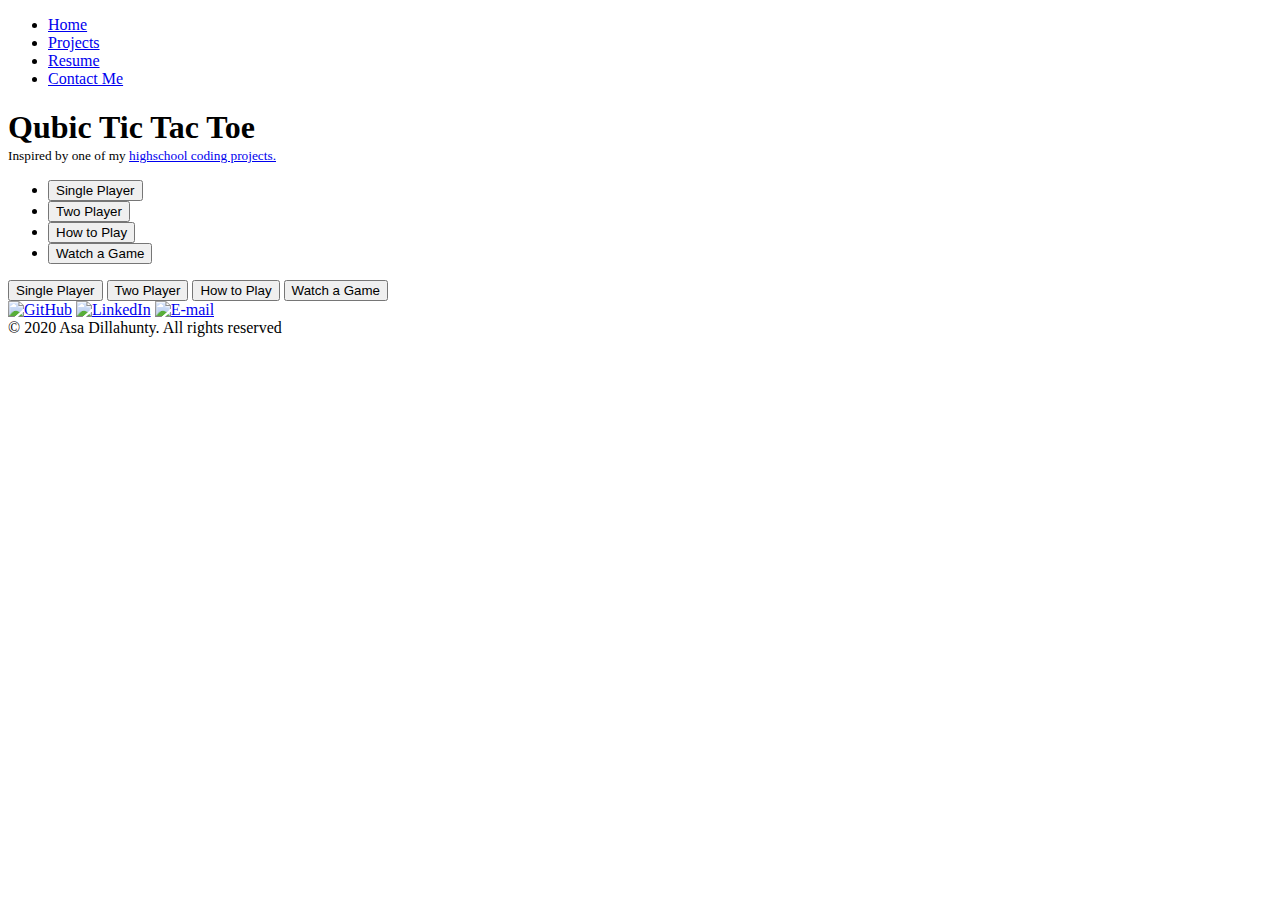
==== docs/index.html @ b8f2cee5 "Moved a bit" ====
<!DOCTYPE html>
<!-- Author: Asa Dillahunty -->

<html lang='en'>

	<head>
		<meta charset="utf-8">
		<title>Asa Dillahunty</title>
		
		<link rel="stylesheet" href="https://cdnjs.cloudflare.com/ajax/libs/font-awesome/4.7.0/css/font-awesome.min.css">
		<link rel="stylesheet" href="../stylesheets/template.css" type="text/css"/>
		<link rel="stylesheet" href="../stylesheets/projectPage.css" type="text/css"/>
	</head>

	<body>
		<div id="full-body">
		<header>
		<nav>
			<ul>
					<li><a href="../index.html">Home</a></li>
					<li><a href="../projects.html">Projects</a></li>
					<li><a href="../AsaDillahuntyResume.pdf" target="_blank">Resume</a></li>
					<li><a href="../contact.html">Contact Me</a></li>
			</ul>
		</nav>
		<h1 style="margin-bottom:0;">Qubic Tic Tac Toe</h1>
		<small>Inspired by one of my <a href="https://github.com/asa-dillahunty/QubicTicTacToe">highschool coding projects.</a></small>
		</header>

		<main>

		<div class="cantine">
			<ul>
				<li><button type="button" onclick="startGame('single')">Single Player</button></li>
				<li><button type="button" onclick="startGame('two')">Two Player</button></li>
				<li><button type="button" onclick="howToPlay()">How to Play</button></li>
				<li><button type="button" onclick="startGame('watch')">Watch a Game</button></li>
			</ul>
		</div>

		<div class="board" style="display: none;">
		<table class="slice">
			<colgroup> <col span="1"> </colgroup>
			<colgroup> <col span="1"> </colgroup>
			<colgroup> <col span="1"> </colgroup>
			<colgroup> <col span="1"> </colgroup>

			<tbody>
				<tr>
					<td>*</td>
					<td>*</td>
					<td>*</td>
					<td>*</td>
				</tr>
				<tr>
					<td>*</td>
					<td>*</td>
					<td>*</td>
					<td>*</td>
				</tr>
				<tr>
					<td>*</td>
					<td>*</td>
					<td>*</td>
					<td>*</td>
				</tr>
				<tr>
					<td>*</td>
					<td>*</td>
					<td>*</td>
					<td>*</td>
				</tr>
			</tbody>
		</table>
		<table class="slice">
			<colgroup> <col span="1"> </colgroup>
			<colgroup> <col span="1"> </colgroup>
			<colgroup> <col span="1"> </colgroup>
			<colgroup> <col span="1"> </colgroup>

			<tbody>
				<tr>
					<td>*</td>
					<td>*</td>
					<td>*</td>
					<td>*</td>
				</tr>
				<tr>
					<td>*</td>
					<td>*</td>
					<td>*</td>
					<td>*</td>
				</tr>
				<tr>
					<td>*</td>
					<td>*</td>
					<td>*</td>
					<td>*</td>
				</tr>
				<tr>
					<td>*</td>
					<td>*</td>
					<td>*</td>
					<td>*</td>
				</tr>
			</tbody>
		</table>
		<table class="slice">
			<colgroup> <col span="1"> </colgroup>
			<colgroup> <col span="1"> </colgroup>
			<colgroup> <col span="1"> </colgroup>
			<colgroup> <col span="1"> </colgroup>

			<tbody>
				<tr>
					<td>*</td>
					<td>*</td>
					<td>*</td>
					<td>*</td>
				</tr>
				<tr>
					<td>*</td>
					<td>*</td>
					<td>*</td>
					<td>*</td>
				</tr>
				<tr>
					<td>*</td>
					<td>*</td>
					<td>*</td>
					<td>*</td>
				</tr>
				<tr>
					<td>*</td>
					<td>*</td>
					<td>*</td>
					<td>*</td>
				</tr>
			</tbody>
		</table>
		<table class="slice">
			<colgroup> <col span="1"> </colgroup>
			<colgroup> <col span="1"> </colgroup>
			<colgroup> <col span="1"> </colgroup>
			<colgroup> <col span="1"> </colgroup>

			<tbody>
				<tr>
					<td>*</td>
					<td>*</td>
					<td>*</td>
					<td>*</td>
				</tr>
				<tr>
					<td>*</td>
					<td>*</td>
					<td>*</td>
					<td>*</td>
				</tr>
				<tr>
					<td>*</td>
					<td>*</td>
					<td>*</td>
					<td>*</td>
				</tr>
				<tr>
					<td>*</td>
					<td>*</td>
					<td>*</td>
					<td>*</td>
				</tr>
			</tbody>
		</table>
		</div>

		<div class="game-menu">
			<button type="button" onclick="startGame('single')">Single Player</button>
			<button type="button" onclick="startGame('two')">Two Player</button>
			<button type="button" onclick="howToPlay()">How to Play</button>
			<button type="button" onclick="startGame('watch')">Watch a Game</button>
		</div>

		<section class="how-to-play" style="display: none;">
		<h2>How to Play</h2>
		<p>
			This is a standard game of tic tac toe, but you have to get four in a row, and it's in 3D. Connecting four in a row can be done horizontally on or through planes, vertically on or through planes, or diagonally on or through planes, or some combination. Visually it can be difficult to see, but writing out the coordinates can be helpful.
		</p>
		<p>
			Players take turns placing either an X or an O within the cube attempting to get four in a row.
			The Player interface consists of four 'boards,' each representing a 'slice' of the cube as displayed below.
		</p>
		<img src="../images/Controls.png" alt=""/>
		<p>
			Games can be won by connecting four in a row horizontally across a board, vertically, or diagonally.
			Connecting four in a row across mutliple slices is allowed too.
		</p>
		<ul class="exampleImages">
			<li>
				<figure>
					<img src="../images/QubicWinHorizontal.png" alt="Horizontal Win"/>
					<figcaption>Valid Horizontal Win</figcaption>
				</figure>
			</li>
			<li>
				<figure>
					<img src="../images/QubicWinVertical.png" alt="Vertial Win"/>
					<figcaption>Valid Vertial Win</figcaption>
				</figure>
			</li>
			<li>
				<figure>
					<img src="../images/QubicWinDiagonal.png" alt="Diagonal Win"/>
					<figcaption>Valid Diagonal Win</figcaption>
				</figure>
			</li>
		</ul>
		<p>
			There used to be a visual display of the game state created using Three.js, unfortunately it broke and I have yet to fix it. Also, single player currently has only one difficulty, and it's hard. Good luck :)
		</p>
		</section>
		</main>

		<footer>
			<a href="https://github.com/asa-dillahunty" target="_blank">
				<img src="https://simpleicons.org/icons/github.svg" alt="GitHub"/></a>
			
			<a href="https://www.linkedin.com/in/asa-dillahunty" target="_blank">
				<img src="https://simpleicons.org/icons/linkedin.svg" alt="LinkedIn"/></a>
				
			<a href="mailto:asdillahunty@crimson.ua.edu" target="_blank">
				<img src="https://simpleicons.org/icons/gmail.svg" alt="E-mail"/></a>

			<br/>
			&#169; 2020 Asa Dillahunty. All rights reserved <br/>
		</footer>
		</div>
	</body>
	<script type='text/javascript' src="../scripts/interface-noThree.js.js"></script>
	<script src="../scripts/nav.js"></script>
</html>
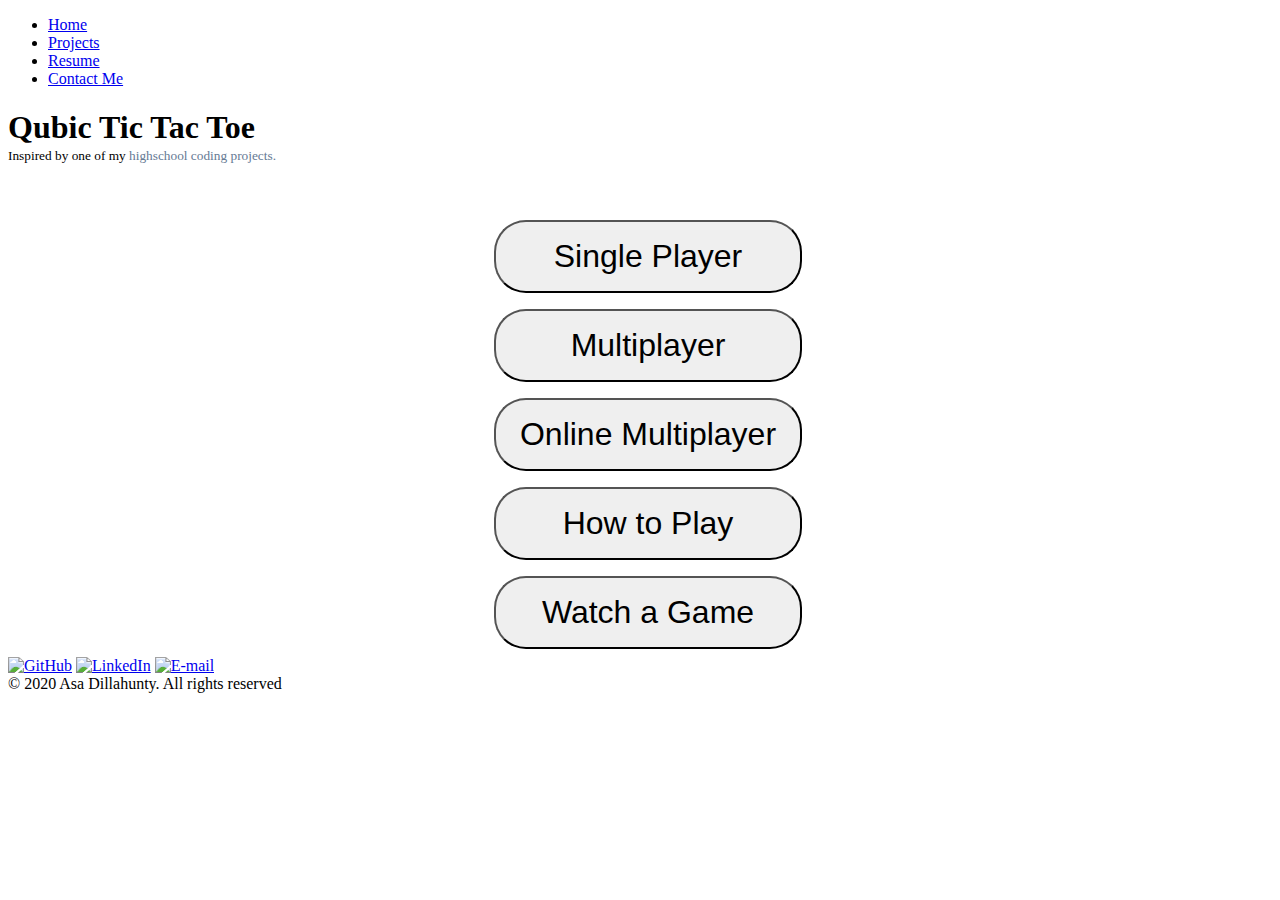
==== commit 1ff195d9: "IT WORKS!!! Sorta" ====
--- a/docs/index.html
+++ b/docs/index.html
@@ -7,9 +7,11 @@
 		<meta charset="utf-8">
 		<title>Asa Dillahunty</title>
 		
-		<link rel="stylesheet" href="https://cdnjs.cloudflare.com/ajax/libs/font-awesome/4.7.0/css/font-awesome.min.css">
-		<link rel="stylesheet" href="../stylesheets/template.css" type="text/css"/>
-		<link rel="stylesheet" href="../stylesheets/projectPage.css" type="text/css"/>
+		<!-- <link rel="stylesheet" href="../stylesheets/template.css" type="text/css"/>
+		<link rel="stylesheet" href="../stylesheets/projectPage.css" type="text/css"/> -->
+		<link rel="stylesheet" href="../../asa-dillahunty.github.io/stylesheets/template.css" type="text/css"/>
+		<link rel="stylesheet" href="../../asa-dillahunty.github.io/stylesheets/projectPage.css" type="text/css"/>
+		<link rel="stylesheet" href="stylesheets/qubic.css" type="text/css"/>
 	</head>
 
 	<body>
@@ -29,10 +31,11 @@
 
 		<main>
 
-		<div class="cantine">
+		<div id="canteen">
 			<ul>
 				<li><button type="button" onclick="startGame('single')">Single Player</button></li>
-				<li><button type="button" onclick="startGame('two')">Two Player</button></li>
+				<li><button type="button" onclick="startGame('two')">Multiplayer</button></li>
+				<li><button type="button" onclick="startGame('online')">Online Multiplayer</button></li>
 				<li><button type="button" onclick="howToPlay()">How to Play</button></li>
 				<li><button type="button" onclick="startGame('watch')">Watch a Game</button></li>
 			</ul>
@@ -46,30 +49,10 @@
 			<colgroup> <col span="1"> </colgroup>
 
 			<tbody>
-				<tr>
-					<td>*</td>
-					<td>*</td>
-					<td>*</td>
-					<td>*</td>
-				</tr>
-				<tr>
-					<td>*</td>
-					<td>*</td>
-					<td>*</td>
-					<td>*</td>
-				</tr>
-				<tr>
-					<td>*</td>
-					<td>*</td>
-					<td>*</td>
-					<td>*</td>
-				</tr>
-				<tr>
-					<td>*</td>
-					<td>*</td>
-					<td>*</td>
-					<td>*</td>
-				</tr>
+				<tr><td></td><td></td><td></td><td></td></tr>
+				<tr><td></td><td></td><td></td><td></td></tr>
+				<tr><td></td><td></td><td></td><td></td></tr>
+				<tr><td></td><td></td><td></td><td></td></tr>
 			</tbody>
 		</table>
 		<table class="slice">
@@ -79,30 +62,10 @@
 			<colgroup> <col span="1"> </colgroup>
 
 			<tbody>
-				<tr>
-					<td>*</td>
-					<td>*</td>
-					<td>*</td>
-					<td>*</td>
-				</tr>
-				<tr>
-					<td>*</td>
-					<td>*</td>
-					<td>*</td>
-					<td>*</td>
-				</tr>
-				<tr>
-					<td>*</td>
-					<td>*</td>
-					<td>*</td>
-					<td>*</td>
-				</tr>
-				<tr>
-					<td>*</td>
-					<td>*</td>
-					<td>*</td>
-					<td>*</td>
-				</tr>
+				<tr><td></td><td></td><td></td><td></td></tr>
+				<tr><td></td><td></td><td></td><td></td></tr>
+				<tr><td></td><td></td><td></td><td></td></tr>
+				<tr><td></td><td></td><td></td><td></td></tr>
 			</tbody>
 		</table>
 		<table class="slice">
@@ -112,30 +75,10 @@
 			<colgroup> <col span="1"> </colgroup>
 
 			<tbody>
-				<tr>
-					<td>*</td>
-					<td>*</td>
-					<td>*</td>
-					<td>*</td>
-				</tr>
-				<tr>
-					<td>*</td>
-					<td>*</td>
-					<td>*</td>
-					<td>*</td>
-				</tr>
-				<tr>
-					<td>*</td>
-					<td>*</td>
-					<td>*</td>
-					<td>*</td>
-				</tr>
-				<tr>
-					<td>*</td>
-					<td>*</td>
-					<td>*</td>
-					<td>*</td>
-				</tr>
+				<tr><td></td><td></td><td></td><td></td></tr>
+				<tr><td></td><td></td><td></td><td></td></tr>
+				<tr><td></td><td></td><td></td><td></td></tr>
+				<tr><td></td><td></td><td></td><td></td></tr>
 			</tbody>
 		</table>
 		<table class="slice">
@@ -145,40 +88,47 @@
 			<colgroup> <col span="1"> </colgroup>
 
 			<tbody>
-				<tr>
-					<td>*</td>
-					<td>*</td>
-					<td>*</td>
-					<td>*</td>
-				</tr>
-				<tr>
-					<td>*</td>
-					<td>*</td>
-					<td>*</td>
-					<td>*</td>
-				</tr>
-				<tr>
-					<td>*</td>
-					<td>*</td>
-					<td>*</td>
-					<td>*</td>
-				</tr>
-				<tr>
-					<td>*</td>
-					<td>*</td>
-					<td>*</td>
-					<td>*</td>
-				</tr>
+				<tr><td></td><td></td><td></td><td></td></tr>
+				<tr><td></td><td></td><td></td><td></td></tr>
+				<tr><td></td><td></td><td></td><td></td></tr>
+				<tr><td></td><td></td><td></td><td></td></tr>
 			</tbody>
 		</table>
 		</div>
 
 		<div class="game-menu">
 			<button type="button" onclick="startGame('single')">Single Player</button>
-			<button type="button" onclick="startGame('two')">Two Player</button>
+			<button type="button" onclick="startGame('two')">Multiplayer</button>
+			<button type="button" onclick="startGame('online')">Online Multiplayer</button>
 			<button type="button" onclick="howToPlay()">How to Play</button>
 			<button type="button" onclick="startGame('watch')">Watch a Game</button>
 		</div>
+
+		<section id='userDetails' style="display:none;">
+			<label for="userName">Screen Name</label>
+			<input type="text" name='userName' id='userName' value="" maxlength="15">
+
+			<br>
+
+			<label for="userColor">Color</label>
+			<input type="color" name='userColor' id='userColor'>
+		</section>
+
+		<section id='onlineOptions' style="display:none;">
+			<button type='button' onclick="onlineHandler('join')">Join a Game</button>
+			<button type='button' onclick="onlineHandler('host')">Host a Game</button>
+			<button type='button' onclick="onlineHandler('cancel')">Cancel</button> 
+		</section>
+
+		<section id='GameDetails' style="display:none;">
+		<!-- <section id='GameDetails'> -->
+			<label for="opponentName">Opponent: </label>
+			<input type="text" name='opponentName' id='opponentName' value="?" maxlength="15" disabled>
+			<br>
+			 
+			<label for="gameCode">Game Code</label>
+			<input type="text" name='gameCode' id='gameCode' value="" maxlength="3">
+		</section>
 
 		<section class="how-to-play" style="display: none;">
 		<h2>How to Play</h2>
@@ -189,7 +139,7 @@
 			Players take turns placing either an X or an O within the cube attempting to get four in a row.
 			The Player interface consists of four 'boards,' each representing a 'slice' of the cube as displayed below.
 		</p>
-		<img src="../images/Controls.png" alt=""/>
+		<img src="images/Controls.png" alt=""/>
 		<p>
 			Games can be won by connecting four in a row horizontally across a board, vertically, or diagonally.
 			Connecting four in a row across mutliple slices is allowed too.
@@ -197,19 +147,19 @@
 		<ul class="exampleImages">
 			<li>
 				<figure>
-					<img src="../images/QubicWinHorizontal.png" alt="Horizontal Win"/>
+					<img src="images/QubicWinHorizontal.png" alt="Horizontal Win"/>
 					<figcaption>Valid Horizontal Win</figcaption>
 				</figure>
 			</li>
 			<li>
 				<figure>
-					<img src="../images/QubicWinVertical.png" alt="Vertial Win"/>
+					<img src="images/QubicWinVertical.png" alt="Vertial Win"/>
 					<figcaption>Valid Vertial Win</figcaption>
 				</figure>
 			</li>
 			<li>
 				<figure>
-					<img src="../images/QubicWinDiagonal.png" alt="Diagonal Win"/>
+					<img src="images/QubicWinDiagonal.png" alt="Diagonal Win"/>
 					<figcaption>Valid Diagonal Win</figcaption>
 				</figure>
 			</li>
@@ -235,6 +185,15 @@
 		</footer>
 		</div>
 	</body>
-	<script type='text/javascript' src="../scripts/interface-noThree.js.js"></script>
+	<!-- The core Firebase JS SDK is always required and must be listed first -->
+	<script src="https://www.gstatic.com/firebasejs/8.2.5/firebase-app.js"></script>
+
+	<!-- TODO: Add SDKs for Firebase products that you want to use
+		https://firebase.google.com/docs/web/setup#available-libraries -->
+	<script src="https://www.gstatic.com/firebasejs/8.2.5/firebase-analytics.js"></script>
+	<script src="https://www.gstatic.com/firebasejs/8.2.5/firebase-database.js"></script>
+
+	<script type='text/javascript' src="scripts/interface-noThree.js.js"></script>
+	<script type="text/javascript" src="scripts/firebase-init.js" async defer></script>
 	<script src="../scripts/nav.js"></script>
 </html>--- a/docs/stylesheets/qubic.css
+++ b/docs/stylesheets/qubic.css
@@ -0,0 +1,119 @@
+/** Qubic Tic Tac Toe **/
+
+small > a {
+    text-decoration: none;
+    color:#667a94;
+}
+
+small > a:hover {
+    text-decoration: underline;
+}
+
+table, td {
+    border: 1px solid black;
+    font-family: 'Courier New', Courier, monospace;
+}
+
+td {
+    cursor:pointer;
+    padding: 5px 7px 5px 7px;
+}
+
+td:hover {
+    background-color: grey;
+}
+
+.slice {
+    margin-left: 30px;
+}
+
+.board {
+    display: inline-flex;
+    position: relative;
+    margin: auto;
+    margin-top: 1rem;
+}
+
+.X {
+    background-color: chocolate !important;
+    /* animation: littleFlashyFlash 1s linear 0s forwards; */
+}
+
+.X::before {
+    content: "X";
+}
+
+.O {
+    background-color: burlywood !important;
+    /* animation: littleFlashyFlash 1s linear 0s forwards; */
+}
+
+.O::before {
+    content: "O";
+}
+
+.emptyCell::before {
+    content: "\00a0";
+}
+
+@keyframes littleFlashyFlash {
+    0% {opacity: 0;}
+    33% {opacity: 1;}
+    67% {opacity: 0;}
+    100% {opacity: 1;}
+}
+
+.winning-move {
+    background-color: green !important;
+}
+
+#canteen {
+    width: max-content;
+    text-align: center;
+    margin: auto;
+    margin-top: 3rem;
+    display: block;
+}
+
+#canteen ul {
+    list-style-type: none;
+    margin: 0;
+    padding: 0;
+}
+
+#canteen ul li button {
+    width: 100%;
+    font-size: 2rem;
+    padding: 1rem;
+    border-radius: 2rem;
+    margin: .5rem;
+}
+div.game-menu {
+    display: none;
+}
+
+#GameDetails {
+    margin-top: 5%;
+}
+
+#userDetails input[type=text] {
+    font-size: 16pt;
+    width: 160pt;
+}
+
+#opponentName {
+    font-size: 16pt;
+    width: 160pt;
+    border: none;
+}
+
+input[type=text] {
+    border: solid 5px #667a94;
+    font-family: 'Courier New', Courier, monospace;
+    /* border-bottom-color: blue; */
+    font-size: 30pt;
+    width: 60pt;
+
+    margin-top: 10px;
+    margin-bottom: 10px;
+}